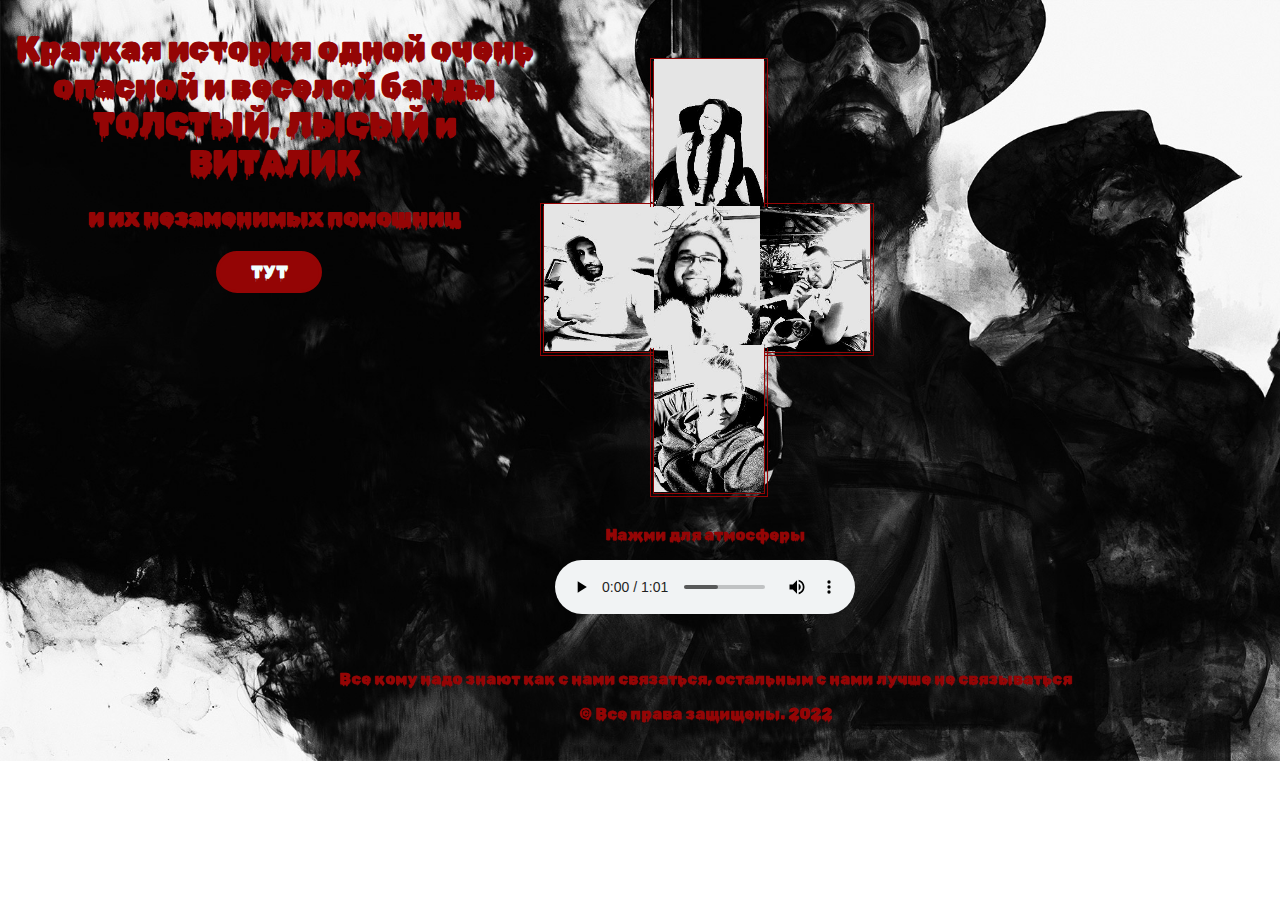
==== index.html @ 4cb9662f "Add files via upload" ====
<!DOCTYPE html>
<html lang="ru">
<head>
    <meta charset="UTF-8">
    <meta http-equiv="X-UA-Compatible" content="IE=edge">
    <meta name="viewport" content="width=device-width, initial-scale=1.0">
    <title>Толстый, Лысый и Виталик</title>
        <link href="https://fonts.googleapis.com/css?family=Rubik+Wet+Paint" rel="stylesheet">
        <link href="https://fonts.googleapis.com/css?family=Bitter" rel="stylesheet">
        <link href="https://fonts.googleapis.com/css?family=Lobster" rel="stylesheet">
    <style>
body {background-image: url(background/897704.jpg);
        background-repeat: no-repeat;
        background-size: cover;
      }
.testband {display: grid;
            grid-template-rows: 50px 145px 145px 145px [cross-start] 60px [cross-end] 50px 50px 100px;
            grid-template-columns: 266px 266px [cross-start]110px 110px 110px [cross-end] 266px;
            }

.rotate-block {
  width: 100%;
  height: 100%;
  display: flex;
  justify-content: center;
  align-items: center;
}
/* Изображение */
.change-img {
  width: 110px;
  height: 145px;
  position: relative;
  perspective: 1000px;
  /*border: 2px solid #940505; /* Рамка */
}
.d2 {
    border-left: #940505 double 4px;
    border-top: #940505 double 4px;
    border-bottom: #940505 double 4px;
}
.d3 {
    border-right: #940505 double 4px;
    border-top: #940505 double 4px;
    border-bottom: #940505 double 4px;
}
.d4 {
    border-left: #940505 double 4px;
    border-top: #940505 double 4px;
    border-right: #940505 double 4px;
}
.d5 {
    border-right: #940505 double 4px;
    border-left: #940505 double 4px;
    border-bottom: #940505 double 4px;
}
.change-img:hover .color{
  transform: rotateY(180deg);
}
.change-img:hover .black {
  transform: rotateY(360deg);
}
/* Стороны изображения */
.color, .black {
  position: absolute;
  width: 100%;
  height: 100%;
  display: flex;
  justify-content: center;
  align-items: center;
  transition: 1s;
  }
.color img {
  max-width: 100%;
  min-width: 100%;
  height: auto;
}
.black img {
  max-width: 100%;
  min-width: 100%;
  height: auto;
  transform: scaleX(-1);/* Отражаем изображение по горизонтали */
}
.black {
  transform: rotateY(180deg);
  backface-visibility: hidden;
}

.rotate-block1 {
    grid-row: 4/3;
    grid-column: 4/5;
}
.rotate-block2 {
    grid-row: 4/3;
    grid-column: 3/4;
}
.rotate-block3 {
    grid-row: 4/3;
    grid-column: 5/6;
}
.rotate-block4 {
    grid-row: 2/3;
    grid-column: 4/5;
}
.rotate-block5 {
    grid-row: 4/5;
    grid-column: 4/5;
}
.audio  {
    grid-row: 5/6;
    grid-column: 3/6;
    margin-top: 1em;
    text-align: center;
   }
.audio p {color: aliceblue;
          font-family: "Rubik Wet Paint", Georgia, 'Times New Roman', Times, serif;
color: #940505;}

.head   {
        grid-row: 1/4;
        grid-column: 1/3;}
.head h1    {
    text-align: center;
    font-family: "Rubik Wet Paint", Georgia, 'Times New Roman', Times, serif;
    color: #940505;
    }
.head h2    {
    text-align: center;
    font-family: "Rubik Wet Paint", Georgia, 'Times New Roman', Times, serif;
    color: #940505;
}

strong {color: #940505;}

.buttom a {display: block;
          border-style: solid;
         border-radius: 25px;
         border-color: #940505;
         background-color: #940505;
         color: azure; 
         line-height: 2em;
         text-decoration: none;
         font-family: "Rubik Wet Paint", Georgia, 'Times New Roman', Times, serif;
         width: 100px;
        text-align: center;
        font-size: large;}
.buttom a:hover {background-color: azure; border-color: azure; color: #940505;}
.buttom {margin-left: 13em;}

#word   {text-shadow: .1em .1em .1em azure;}

footer {
  grid-row: 8/9;
  grid-column: 2/7; 
  font-family: "Rubik Wet Paint", Georgia, 'Times New Roman', Times, serif;
  text-align: center;
  color: #940505;
  text-size-adjust: small;
  }

    </style>

</head>
<body>
    <div class="testband">
        <div class="rotate-block1">
            <div class="change-img d1">
              <div class="color"><a href="Oleh.html"><img src="images/OlehB.jpg" alt=""/></a></div>
              <div class="black"><a href="Oleh.html"><img src="images/Oleh.jpg" alt=""/></a></div>
            </div>
    </div>
    <div class="rotate-block2">
        <div class="change-img d2">
          <div class="color"><a href="Danik.html"><img src="images/DanikB.jpg" alt=""/></a></div>
          <div class="black"><a href="Danik.html"><img src="images/Danik2.jpg" alt=""/></a></div>
        </div>
    </div>
        <div class="rotate-block3">
            <div class="change-img d3">
              <div class="color"><a href="Vital.html"><img src="images/VitalB.jpg" alt=""/></a></div>
              <div class="black"><a href="Vital.html"><img src="images/Vital.jpg" alt=""/></a></div>
            </div>
      </div>
      <div class="rotate-block4">
        <div class="change-img d4">
          <div class="color"><a href="Oksana.html"><img src="images/OksanaB.jpg" alt=""/></a></div>
          <div class="black"><a href="Oksana.html"><img src="images/Oksana.jpg" alt=""/></a></div>
        </div>
  </div>
  <div class="rotate-block5">
    <div class="change-img d5">
      <div class="color"><a href="Anna.html"><img src="images/AnnaB.jpg" alt=""/></a></div>
      <div class="black"><a href="Anna.html"><img src="images/Anna.jpeg" alt=""/></a></div>
    </div>
</div>
      <div class="audio">
        <p>Нажми для атмосферы</p>
        <audio controls preload="auto" loop>
        <source src="sounds/OST2.mp3" type="audio/mp3">
    </div>
    <div class="head">
        <h1><span id="word">Краткая</span> история одной <span id="word">очень</span> опасной и веселой банды<br><strong>ТОЛСТЫЙ, ЛЫСЫЙ и ВИТАЛИК</strong></h1>
        <h2>и их незаменимых помошниц</h2>
        <div class="buttom">
            <a href="history.html">ТУТ</a>
        </div>
    </div>
    <footer>
        <p>Все кому надо знают как с нами связаться, остальным с нами лучше не связываться</p>
        <p>&#169; Все права защищены. 2022</p>
    </footer> 
</div>

</body>
</html>
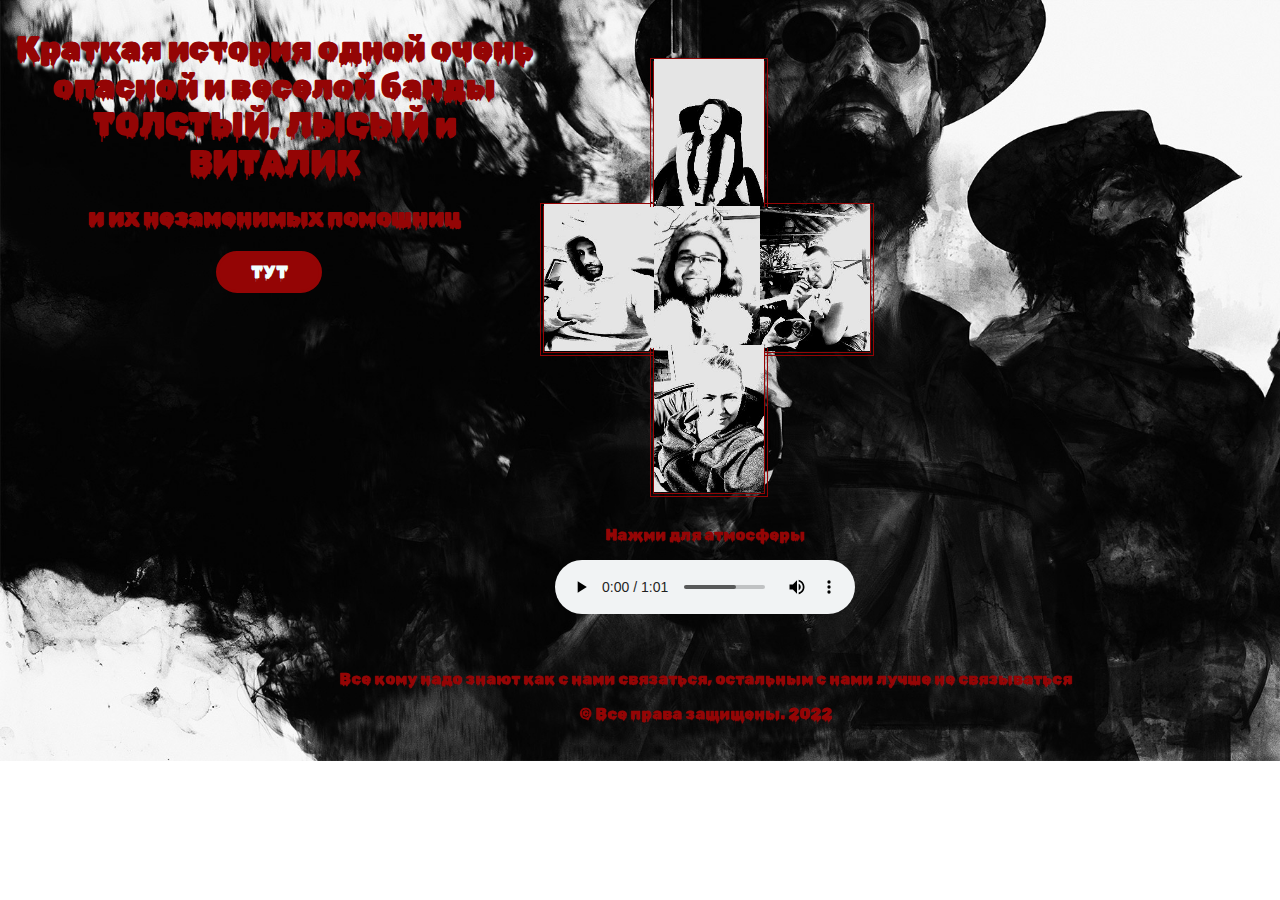
==== commit 62013195: "Add files via upload" ====
--- a/index.html
+++ b/index.html
@@ -8,157 +8,8 @@
         <link href="https://fonts.googleapis.com/css?family=Rubik+Wet+Paint" rel="stylesheet">
         <link href="https://fonts.googleapis.com/css?family=Bitter" rel="stylesheet">
         <link href="https://fonts.googleapis.com/css?family=Lobster" rel="stylesheet">
-    <style>
-body {background-image: url(background/897704.jpg);
-        background-repeat: no-repeat;
-        background-size: cover;
-      }
-.testband {display: grid;
-            grid-template-rows: 50px 145px 145px 145px [cross-start] 60px [cross-end] 50px 50px 100px;
-            grid-template-columns: 266px 266px [cross-start]110px 110px 110px [cross-end] 266px;
-            }
-
-.rotate-block {
-  width: 100%;
-  height: 100%;
-  display: flex;
-  justify-content: center;
-  align-items: center;
-}
-/* Изображение */
-.change-img {
-  width: 110px;
-  height: 145px;
-  position: relative;
-  perspective: 1000px;
-  /*border: 2px solid #940505; /* Рамка */
-}
-.d2 {
-    border-left: #940505 double 4px;
-    border-top: #940505 double 4px;
-    border-bottom: #940505 double 4px;
-}
-.d3 {
-    border-right: #940505 double 4px;
-    border-top: #940505 double 4px;
-    border-bottom: #940505 double 4px;
-}
-.d4 {
-    border-left: #940505 double 4px;
-    border-top: #940505 double 4px;
-    border-right: #940505 double 4px;
-}
-.d5 {
-    border-right: #940505 double 4px;
-    border-left: #940505 double 4px;
-    border-bottom: #940505 double 4px;
-}
-.change-img:hover .color{
-  transform: rotateY(180deg);
-}
-.change-img:hover .black {
-  transform: rotateY(360deg);
-}
-/* Стороны изображения */
-.color, .black {
-  position: absolute;
-  width: 100%;
-  height: 100%;
-  display: flex;
-  justify-content: center;
-  align-items: center;
-  transition: 1s;
-  }
-.color img {
-  max-width: 100%;
-  min-width: 100%;
-  height: auto;
-}
-.black img {
-  max-width: 100%;
-  min-width: 100%;
-  height: auto;
-  transform: scaleX(-1);/* Отражаем изображение по горизонтали */
-}
-.black {
-  transform: rotateY(180deg);
-  backface-visibility: hidden;
-}
-
-.rotate-block1 {
-    grid-row: 4/3;
-    grid-column: 4/5;
-}
-.rotate-block2 {
-    grid-row: 4/3;
-    grid-column: 3/4;
-}
-.rotate-block3 {
-    grid-row: 4/3;
-    grid-column: 5/6;
-}
-.rotate-block4 {
-    grid-row: 2/3;
-    grid-column: 4/5;
-}
-.rotate-block5 {
-    grid-row: 4/5;
-    grid-column: 4/5;
-}
-.audio  {
-    grid-row: 5/6;
-    grid-column: 3/6;
-    margin-top: 1em;
-    text-align: center;
-   }
-.audio p {color: aliceblue;
-          font-family: "Rubik Wet Paint", Georgia, 'Times New Roman', Times, serif;
-color: #940505;}
-
-.head   {
-        grid-row: 1/4;
-        grid-column: 1/3;}
-.head h1    {
-    text-align: center;
-    font-family: "Rubik Wet Paint", Georgia, 'Times New Roman', Times, serif;
-    color: #940505;
-    }
-.head h2    {
-    text-align: center;
-    font-family: "Rubik Wet Paint", Georgia, 'Times New Roman', Times, serif;
-    color: #940505;
-}
-
-strong {color: #940505;}
-
-.buttom a {display: block;
-          border-style: solid;
-         border-radius: 25px;
-         border-color: #940505;
-         background-color: #940505;
-         color: azure; 
-         line-height: 2em;
-         text-decoration: none;
-         font-family: "Rubik Wet Paint", Georgia, 'Times New Roman', Times, serif;
-         width: 100px;
-        text-align: center;
-        font-size: large;}
-.buttom a:hover {background-color: azure; border-color: azure; color: #940505;}
-.buttom {margin-left: 13em;}
-
-#word   {text-shadow: .1em .1em .1em azure;}
-
-footer {
-  grid-row: 8/9;
-  grid-column: 2/7; 
-  font-family: "Rubik Wet Paint", Georgia, 'Times New Roman', Times, serif;
-  text-align: center;
-  color: #940505;
-  text-size-adjust: small;
-  }
-
-    </style>
-
+        <link rel="stylesheet" href="normal.css">
+        <link rel="stylesheet" href="little.css" media="screen and (max-width:900px)">
 </head>
 <body>
     <div class="testband">
--- a/normal.css
+++ b/normal.css
@@ -0,0 +1,148 @@
+@charset "UTF-8";
+body {background-image: url(background/897704.jpg);
+    background-repeat: no-repeat;
+    background-size: cover;
+  }
+.testband {display: grid;
+        grid-template-rows: 50px 145px 145px 145px [cross-start] 60px [cross-end] 50px 50px 100px;
+        grid-template-columns: 266px 266px [cross-start]110px 110px 110px [cross-end] 266px;
+        }
+
+.rotate-block {
+width: 100%;
+height: 100%;
+display: flex;
+justify-content: center;
+align-items: center;
+}
+/* Изображение */
+.change-img {
+width: 110px;
+height: 145px;
+position: relative;
+perspective: 1000px;
+/*border: 2px solid #940505; /* Рамка */
+}
+.d2 {
+border-left: #940505 double 4px;
+border-top: #940505 double 4px;
+border-bottom: #940505 double 4px;
+}
+.d3 {
+border-right: #940505 double 4px;
+border-top: #940505 double 4px;
+border-bottom: #940505 double 4px;
+}
+.d4 {
+border-left: #940505 double 4px;
+border-top: #940505 double 4px;
+border-right: #940505 double 4px;
+}
+.d5 {
+border-right: #940505 double 4px;
+border-left: #940505 double 4px;
+border-bottom: #940505 double 4px;
+}
+.change-img:hover .color{
+transform: rotateY(180deg);
+}
+.change-img:hover .black {
+transform: rotateY(360deg);
+}
+/* Стороны изображения */
+.color, .black {
+position: absolute;
+width: 100%;
+height: 100%;
+display: flex;
+justify-content: center;
+align-items: center;
+transition: 1s;
+}
+.color img {
+max-width: 100%;
+min-width: 100%;
+height: auto;
+}
+.black img {
+max-width: 100%;
+min-width: 100%;
+height: auto;
+transform: scaleX(-1);/* Отражаем изображение по горизонтали */
+}
+.black {
+transform: rotateY(180deg);
+backface-visibility: hidden;
+}
+
+.rotate-block1 {
+grid-row: 4/3;
+grid-column: 4/5;
+}
+.rotate-block2 {
+grid-row: 4/3;
+grid-column: 3/4;
+}
+.rotate-block3 {
+grid-row: 4/3;
+grid-column: 5/6;
+}
+.rotate-block4 {
+grid-row: 2/3;
+grid-column: 4/5;
+}
+.rotate-block5 {
+grid-row: 4/5;
+grid-column: 4/5;
+}
+.audio  {
+grid-row: 5/6;
+grid-column: 3/6;
+margin-top: 1em;
+text-align: center;
+}
+.audio p {color: aliceblue;
+      font-family: "Rubik Wet Paint", Georgia, 'Times New Roman', Times, serif;
+color: #940505;}
+
+.head   {
+    grid-row: 1/4;
+    grid-column: 1/3;}
+.head h1    {
+text-align: center;
+font-family: "Rubik Wet Paint", Georgia, 'Times New Roman', Times, serif;
+color: #940505;
+}
+.head h2    {
+text-align: center;
+font-family: "Rubik Wet Paint", Georgia, 'Times New Roman', Times, serif;
+color: #940505;
+}
+
+strong {color: #940505;}
+
+.buttom a {display: block;
+      border-style: solid;
+     border-radius: 25px;
+     border-color: #940505;
+     background-color: #940505;
+     color: azure; 
+     line-height: 2em;
+     text-decoration: none;
+     font-family: "Rubik Wet Paint", Georgia, 'Times New Roman', Times, serif;
+     width: 100px;
+    text-align: center;
+    font-size: large;}
+.buttom a:hover {background-color: azure; border-color: azure; color: #940505;}
+.buttom {margin-left: 13em;}
+
+#word   {text-shadow: .1em .1em .1em azure;}
+
+footer {
+grid-row: 8/9;
+grid-column: 2/7; 
+font-family: "Rubik Wet Paint", Georgia, 'Times New Roman', Times, serif;
+text-align: center;
+color: #940505;
+text-size-adjust: small;
+}--- a/little.css
+++ b/little.css
@@ -0,0 +1,143 @@
+@charset "UTF-8";
+body {background-image: url(background/897704.jpg);
+    background-repeat: no-repeat;
+    background-size: cover;
+  }
+  .testband {display: grid;
+    grid-template-rows: 200px 145px 145px 145px 100px;
+    grid-template-columns: 10px 110px 110px 110px 10px;
+    }
+    .rotate-block {
+        width: 100%;
+        height: 100%;
+        display: flex;
+        justify-content: center;
+        align-items: center;
+        }
+        /* Изображение */
+        .change-img {
+        width: 110px;
+        height: 145px;
+        position: relative;
+        perspective: 1000px;
+        /*border: 2px solid #940505; /* Рамка */
+        }
+        .d2 {
+        border-left: #940505 double 4px;
+        border-top: #940505 double 4px;
+        border-bottom: #940505 double 4px;
+        }
+        .d3 {
+        border-right: #940505 double 4px;
+        border-top: #940505 double 4px;
+        border-bottom: #940505 double 4px;
+        }
+        .d4 {
+        border-left: #940505 double 4px;
+        border-top: #940505 double 4px;
+        border-right: #940505 double 4px;
+        }
+        .d5 {
+        border-right: #940505 double 4px;
+        border-left: #940505 double 4px;
+        border-bottom: #940505 double 4px;
+        }
+        .change-img:hover .color{
+        transform: rotateY(180deg);
+        }
+        .change-img:hover .black {
+        transform: rotateY(360deg);
+        }
+        /* Стороны изображения */
+        .color, .black {
+        position: absolute;
+        width: 100%;
+        height: 100%;
+        display: flex;
+        justify-content: center;
+        align-items: center;
+        transition: 1s;
+        }
+        .color img {
+        max-width: 100%;
+        min-width: 100%;
+        height: auto;
+        }
+        .black img {
+        max-width: 100%;
+        min-width: 100%;
+        height: auto;
+        transform: scaleX(-1);/* Отражаем изображение по горизонтали */
+        }
+        .black {
+        transform: rotateY(180deg);
+        backface-visibility: hidden;
+        }
+        .head   {
+            grid-row: 1/2;
+            grid-column: 2/6;}
+        .head h1    {
+            font-size: large;
+                text-align: center;
+                font-family: "Rubik Wet Paint", Georgia, 'Times New Roman', Times, serif;
+                color: #940505;
+                }
+        .head h2    {
+            font-size: large;
+                text-align: center;
+                font-family: "Rubik Wet Paint", Georgia, 'Times New Roman', Times, serif;
+                color: #940505;
+                }
+ .buttom {margin-left: 7em;}
+ .buttom a {
+                   border-style: solid;
+                   border-radius: 25px;
+                   border-color: #940505;
+                   background-color: #940505;
+                   color: azure; 
+                   line-height: 2em;
+                   text-decoration: none;
+                   font-family: "Rubik Wet Paint", Georgia, 'Times New Roman', Times, serif;
+                   width: 100px;
+                  font-size: large;}
+ .buttom a:hover {background-color: azure; border-color: azure; color: #940505;}
+
+              
+              #word   {text-shadow: .1em .1em .1em azure;}
+
+.rotate-block1 {
+    grid-row: 3/4;
+    grid-column: 3/4;
+    }
+    .rotate-block2 {
+    grid-row: 3/4;
+    grid-column: 2/3;
+    }
+    .rotate-block3 {
+    grid-row: 3/4;
+    grid-column: 4/5;
+    }
+    .rotate-block4 {
+    grid-row: 2/3;
+    grid-column: 3/4;
+    }
+    .rotate-block5 {
+    grid-row: 4/5;
+    grid-column: 3/4;
+    }
+    .audio  {
+        grid-row: 5/6;
+        grid-column: 2/5;
+        }
+       
+    .audio p {color: aliceblue;
+            font-family: "Rubik Wet Paint", Georgia, 'Times New Roman', Times, serif;
+    color: #940505;}
+    footer {
+        grid-row: 8/9;
+        grid-column: 2/7; 
+        font-family: "Rubik Wet Paint", Georgia, 'Times New Roman', Times, serif;
+        text-align: center;
+        color: #940505;
+        text-size-adjust: small;
+        }